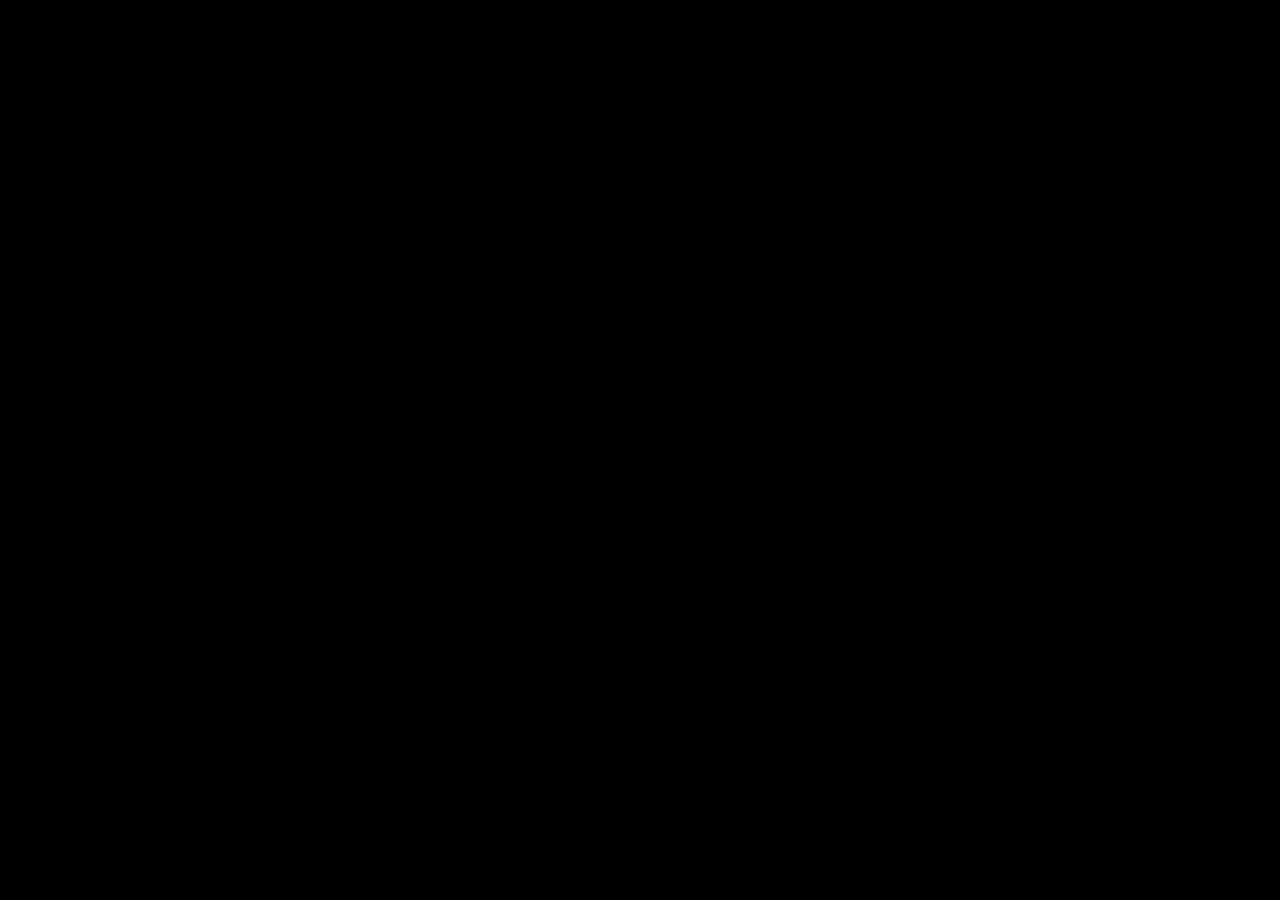
==== index.html @ 0a53dd6f "first repository" ====
<!DOCTYPE html>
<html lang="en">
<head>
    <meta charset="UTF-8">
    <meta http-equiv="X-UA-Compatible" content="IE=edge">
    <meta name="viewport" content="width=device-width, initial-scale=1.0">
    <link rel="stylesheet" href="style.css">
    <title>Pizza Queen</title>
</head>
<body>
    <header>
        <h1>Pizza Queen</h1>
    </header>
    
</body>
</html>
---- style.css ----
html{
    padding: 0;
    background-color: black;
}
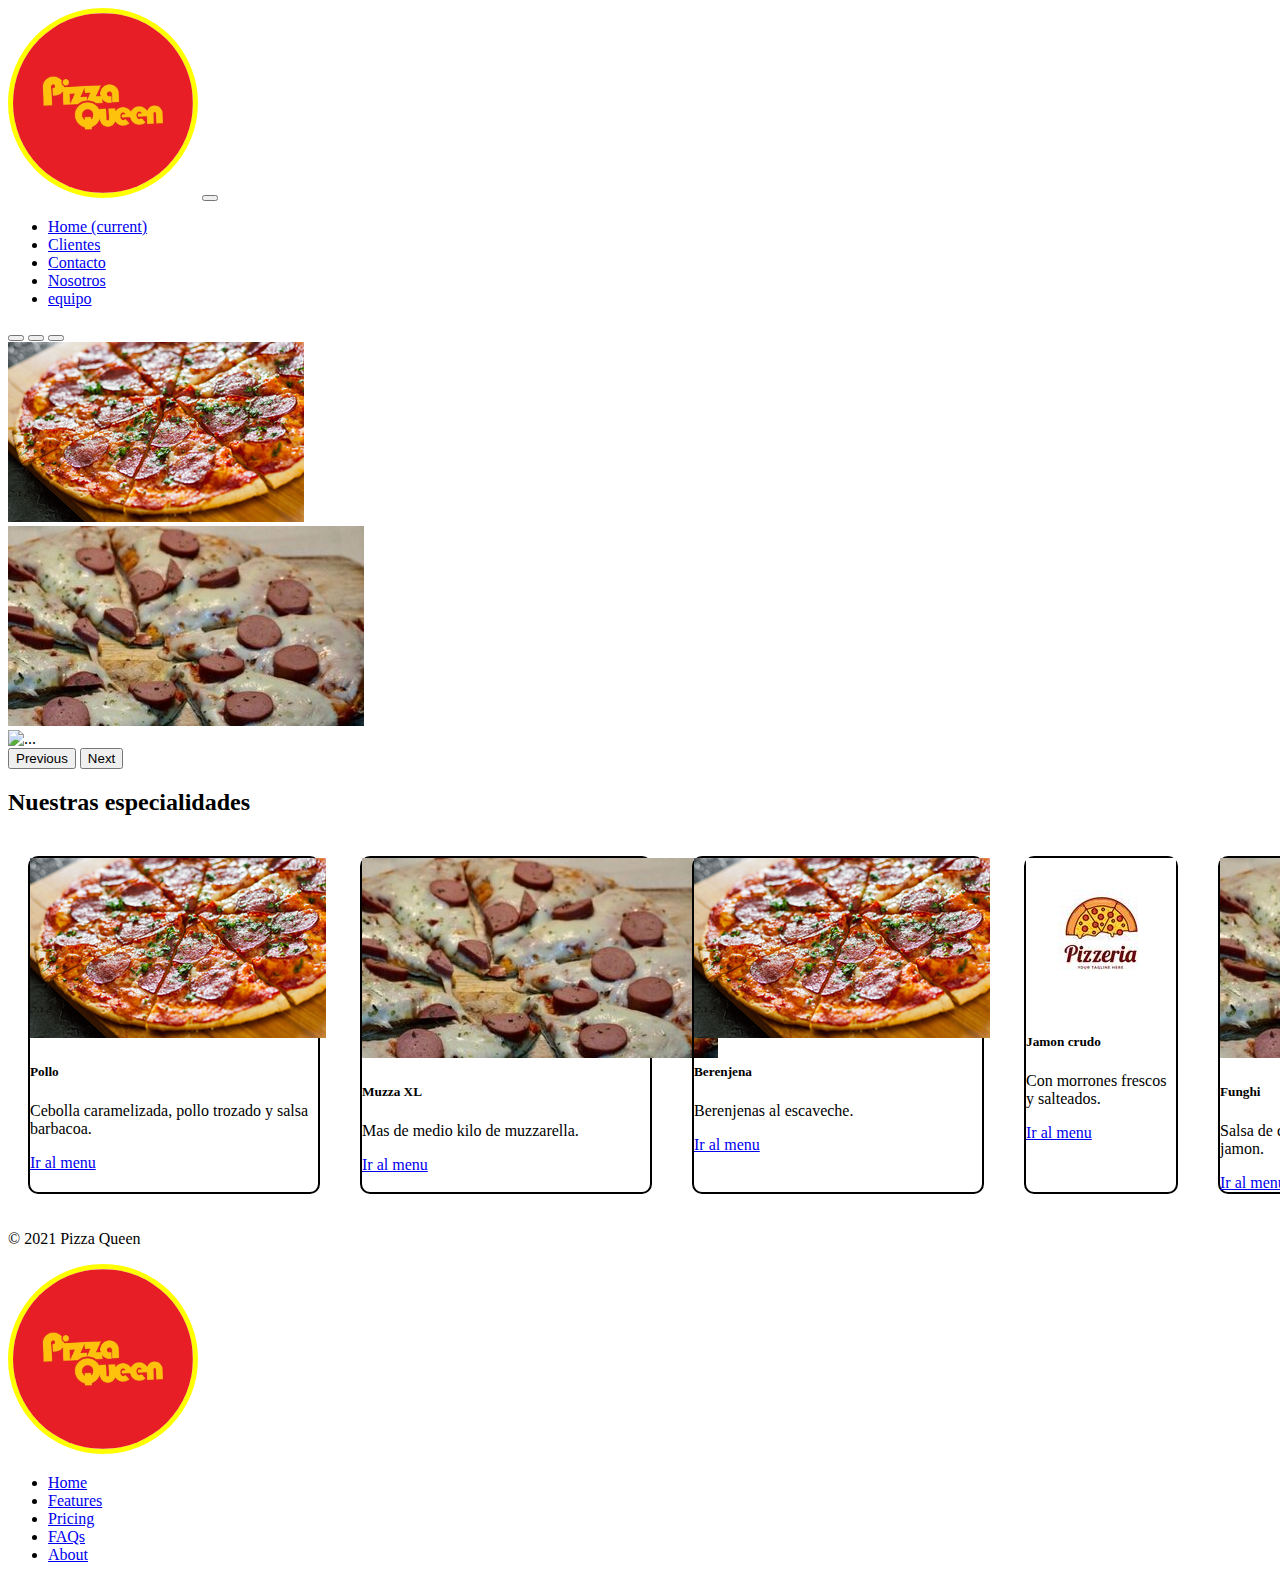
==== commit 98d7febc: "update 1" ====
--- a/index.html
+++ b/index.html
@@ -4,13 +4,137 @@
     <meta charset="UTF-8">
     <meta http-equiv="X-UA-Compatible" content="IE=edge">
     <meta name="viewport" content="width=device-width, initial-scale=1.0">
+    <link href="https://cdn.jsdelivr.net/npm/bootstrap@5.1.3/dist/css/bootstrap.min.css" rel="stylesheet" integrity="sha384-1BmE4kWBq78iYhFldvKuhfTAU6auU8tT94WrHftjDbrCEXSU1oBoqyl2QvZ6jIW3" crossorigin="anonymous">
     <link rel="stylesheet" href="style.css">
     <title>Pizza Queen</title>
 </head>
 <body>
     <header>
-        <h1>Pizza Queen</h1>
+        <!-- nav section -->
+        <nav class="navbar navbar-expand-lg navbar-light bg-light">
+            <div class="container-fluid">
+                <img src="./media/logo.jpeg" alt="pizza">
+              <button class="navbar-toggler" type="button" data-bs-toggle="collapse" data-bs-target="#navbarColor03" aria-controls="navbarColor03" aria-expanded="false" aria-label="Toggle navigation">
+                <span class="navbar-toggler-icon"></span>
+              </button>
+              <div class="collapse navbar-collapse" id="navbarColor03">
+                <ul class="navbar-nav me-auto">
+                  <li class="nav-item">
+                    <a class="nav-link active" href="/index.html">Home
+                      <span class="visually-hidden">(current)</span>
+                    </a>
+                  </li>
+                  <li class="nav-item">
+                    <a class="nav-link" href="./pages/menu.html">Clientes</a>
+                  </li>
+                  <li class="nav-item">
+                    <a class="nav-link" href="./pages/contact.html">Contacto</a>
+                  </li>
+                  <li class="nav-item">
+                    <a class="nav-link" href="./pages/about.html">Nosotros</a>
+                  </li>
+                  <li class="nav-item">
+                    <a class="nav-link" href="./pages/team.html">equipo</a>
+                  </li>
+                </ul>
+              </div>
+            </div>
+          </nav>
     </header>
-    
+    <!-- carousel section -->
+    <section>
+        <div id="carouselExampleIndicators" class="carousel slide" data-bs-ride="carousel">
+            <div class="carousel-indicators">
+              <button type="button" data-bs-target="#carouselExampleIndicators" data-bs-slide-to="0" class="active" aria-current="true" aria-label="Slide 1"></button>
+              <button type="button" data-bs-target="#carouselExampleIndicators" data-bs-slide-to="1" aria-label="Slide 2"></button>
+              <button type="button" data-bs-target="#carouselExampleIndicators" data-bs-slide-to="2" aria-label="Slide 3"></button>
+            </div>
+            <div class="carousel-inner">
+              <div class="carousel-item active">
+                <img src="./media/pizza.jpg" class="d-block w-100" alt="...">
+              </div>
+              <div class="carousel-item">
+                <img src="./media/salchichas.jpg" class="d-block w-100" alt="...">
+              </div>
+              <div class="carousel-item">
+                <img src="./media/NF3CF74RVRCF7PMPG6OJ73Q64Q.jpg" class="d-block w-100" alt="...">
+              </div>
+            </div>
+            <button class="carousel-control-prev" type="button" data-bs-target="#carouselExampleIndicators" data-bs-slide="prev">
+              <span class="carousel-control-prev-icon" aria-hidden="true"></span>
+              <span class="visually-hidden">Previous</span>
+            </button>
+            <button class="carousel-control-next" type="button" data-bs-target="#carouselExampleIndicators" data-bs-slide="next">
+              <span class="carousel-control-next-icon" aria-hidden="true"></span>
+              <span class="visually-hidden">Next</span>
+            </button>
+          </div>
+    </section>
+    <!-- card section -->
+    <section class="card-section">
+        <h2>Nuestras especialidades</h2>
+        <div class="cards d-flex justify-content-evenly">
+            <div class="card" style="width: 18rem;">
+                <img src="./media/pizza.jpg" class="card-img-top" alt="...">
+                <div class="card-body">
+                  <h5 class="card-title">Pollo</h5>
+                  <p class="card-text">Cebolla caramelizada, pollo trozado y salsa barbacoa.</p>
+                  <a href="#" class="btn btn-primary">Ir al menu</a>
+                </div>
+              </div>
+              <div class="card" style="width: 18rem;">
+                <img src="./media/salchichas.jpg" class="card-img-top" alt="...">
+                <div class="card-body">
+                  <h5 class="card-title">Muzza XL</h5>
+                  <p class="card-text">Mas de medio kilo de muzzarella.</p>
+                  <a href="#" class="btn btn-primary">Ir al menu</a>
+                </div>
+              </div>
+              <div class="card" style="width: 18rem;">
+                <img src="./media/pizza.jpg" class="card-img-top" alt="...">
+                <div class="card-body">
+                  <h5 class="card-title">Berenjena</h5>
+                  <p class="card-text">Berenjenas al escaveche.</p>
+                  <a href="#" class="btn btn-primary">Ir al menu</a>
+                </div>
+              </div>
+              <div class="card" style="width: 18rem;">
+                <img src="./media/pizzaLogo.jpg" class="card-img-top" alt="...">
+                <div class="card-body">
+                  <h5 class="card-title">Jamon crudo</h5>
+                  <p class="card-text">Con morrones frescos y salteados.</p>
+                  <a href="#" class="btn btn-primary">Ir al menu</a>
+                </div>
+              </div>
+              <div class="card" style="width: 18rem;">
+                <img src="./media/salchichas.jpg" class="card-img-top" alt="...">
+                <div class="card-body">
+                  <h5 class="card-title">Funghi</h5>
+                  <p class="card-text">Salsa de queso crema , champis en trozos y jamon.</p>
+                  <a href="#" class="btn btn-primary">Ir al menu</a>
+                </div>
+              </div>
+              <div class="card" style="width: 18rem;">
+                <img src="./media/salchichas.jpg" class="card-img-top" alt="...">
+                <div class="card-body">
+                  <h5 class="card-title">Monte olimpo</h5>
+                  <p class="card-text">Cubiertas en aceitunas.</p>
+                  <a href="#" class="btn btn-primary">Ir al menu</a>
+                </div>
+              </div>
+        </div>
+    </section>
+    <footer class="d-flex flex-wrap justify-content-between align-items-center py-3 my-4 border-top">
+            <p class="col-md-4 mb-0 text-muted">© 2021 Pizza Queen</p>
+            <img src="./media/logo.jpeg" alt="">
+            <ul class="nav col-md-4 justify-content-end">
+              <li class="nav-item"><a href="#" class="nav-link px-2 text-muted">Home</a></li>
+              <li class="nav-item"><a href="#" class="nav-link px-2 text-muted">Features</a></li>
+              <li class="nav-item"><a href="#" class="nav-link px-2 text-muted">Pricing</a></li>
+              <li class="nav-item"><a href="#" class="nav-link px-2 text-muted">FAQs</a></li>
+              <li class="nav-item"><a href="#" class="nav-link px-2 text-muted">About</a></li>
+            </ul>
+    </footer>
+    <script src="https://cdn.jsdelivr.net/npm/bootstrap@5.1.3/dist/js/bootstrap.bundle.min.js" integrity="sha384-ka7Sk0Gln4gmtz2MlQnikT1wXgYsOg+OMhuP+IlRH9sENBO0LRn5q+8nbTov4+1p" crossorigin="anonymous"></script>
 </body>
 </html>--- a/style.css
+++ b/style.css
@@ -1,4 +1,41 @@
 html{
     padding: 0;
-    background-color: black;
+    background-color: #fff;
+}
+/* navbar */
+
+nav .container-fluid img{
+    border-radius: 50%;
+    border: 5px solid yellow;
+    height: 20vh;
+}
+
+/* 
+card section */
+
+.card-section .cards{
+    /* display: flex;
+    gap: 10px;
+    gap: 10px 20px; /* row-gap column gap */
+    /* row-gap: 10px;
+    column-gap: 20px; */
+    display: flex;
+    align-content: space-around; 
+    
+}
+.card{
+    border-radius: 10px;
+    border: 2px solid black;
+    margin:20px;
+    align-items: flex-end;
+    
+}
+
+
+
+
+footer img{
+    border-radius: 50%;
+    border: 5px solid yellow;
+    height: 20vh;
 }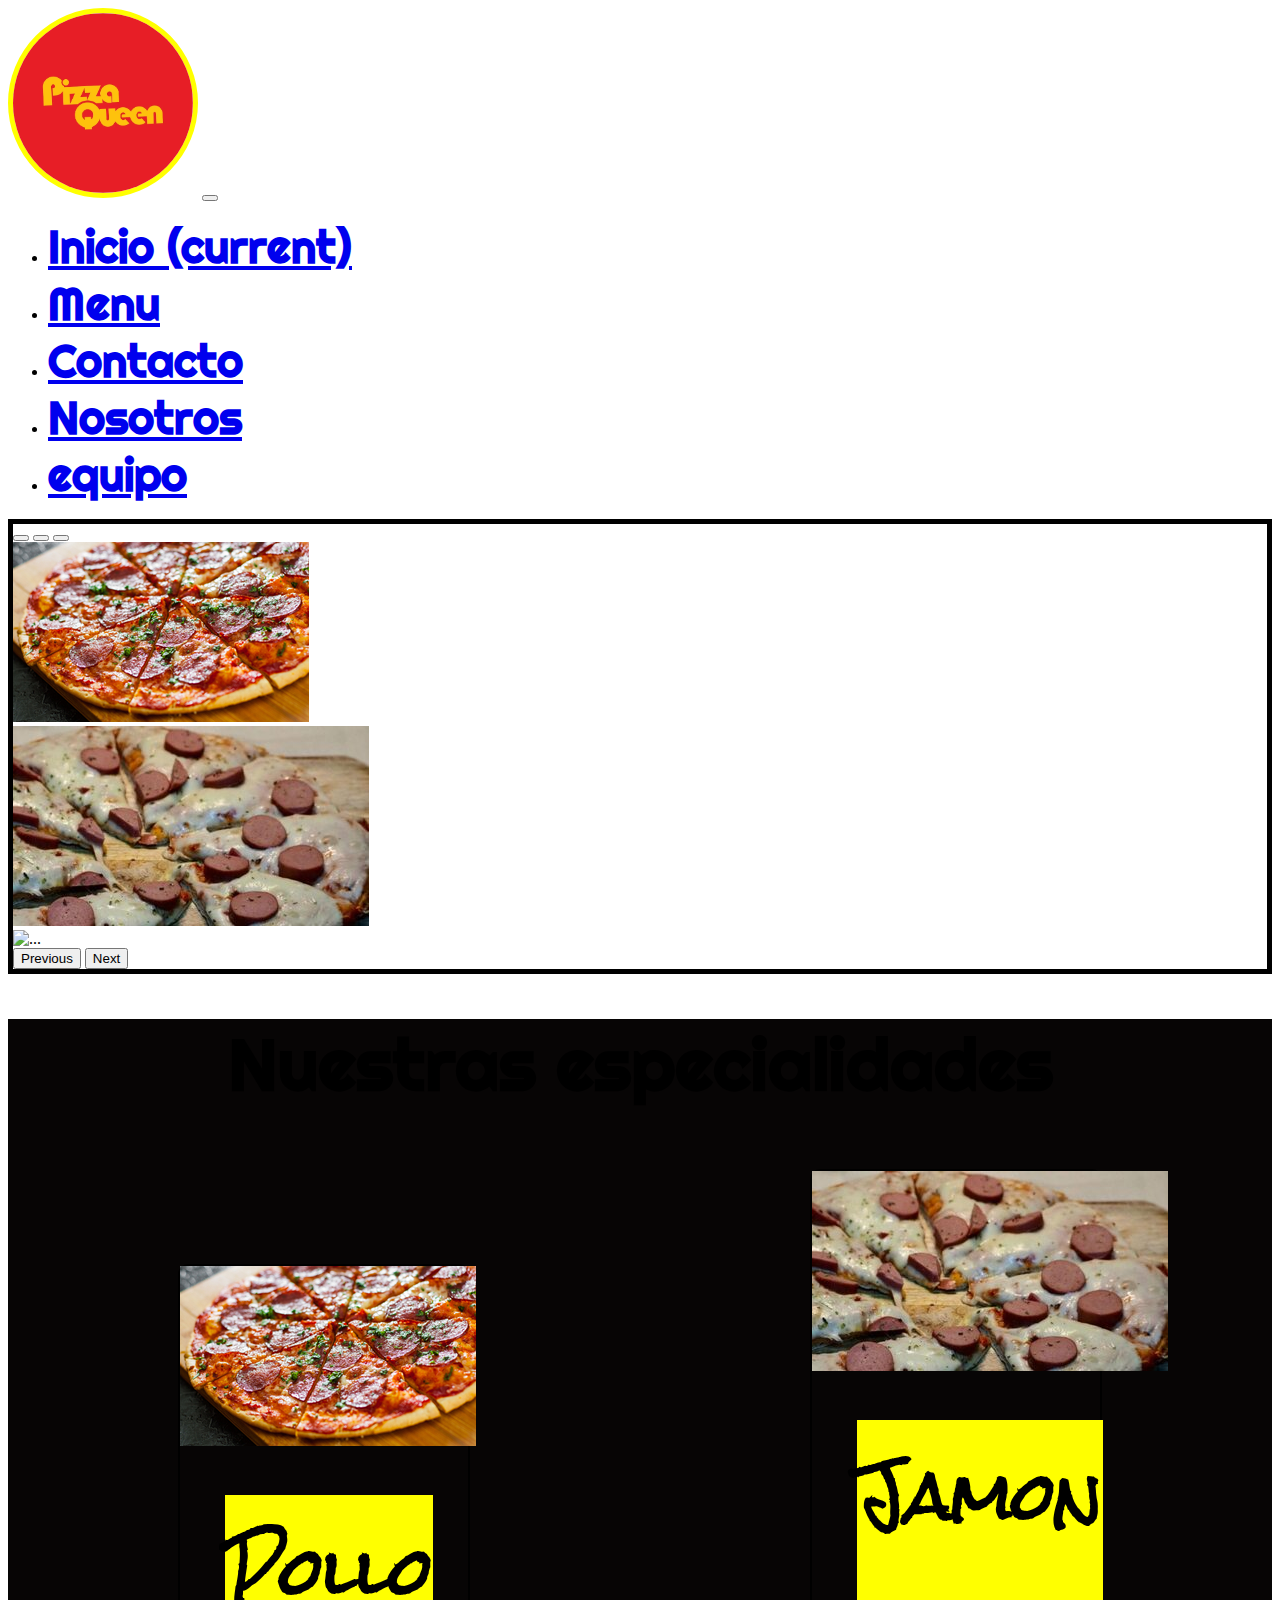
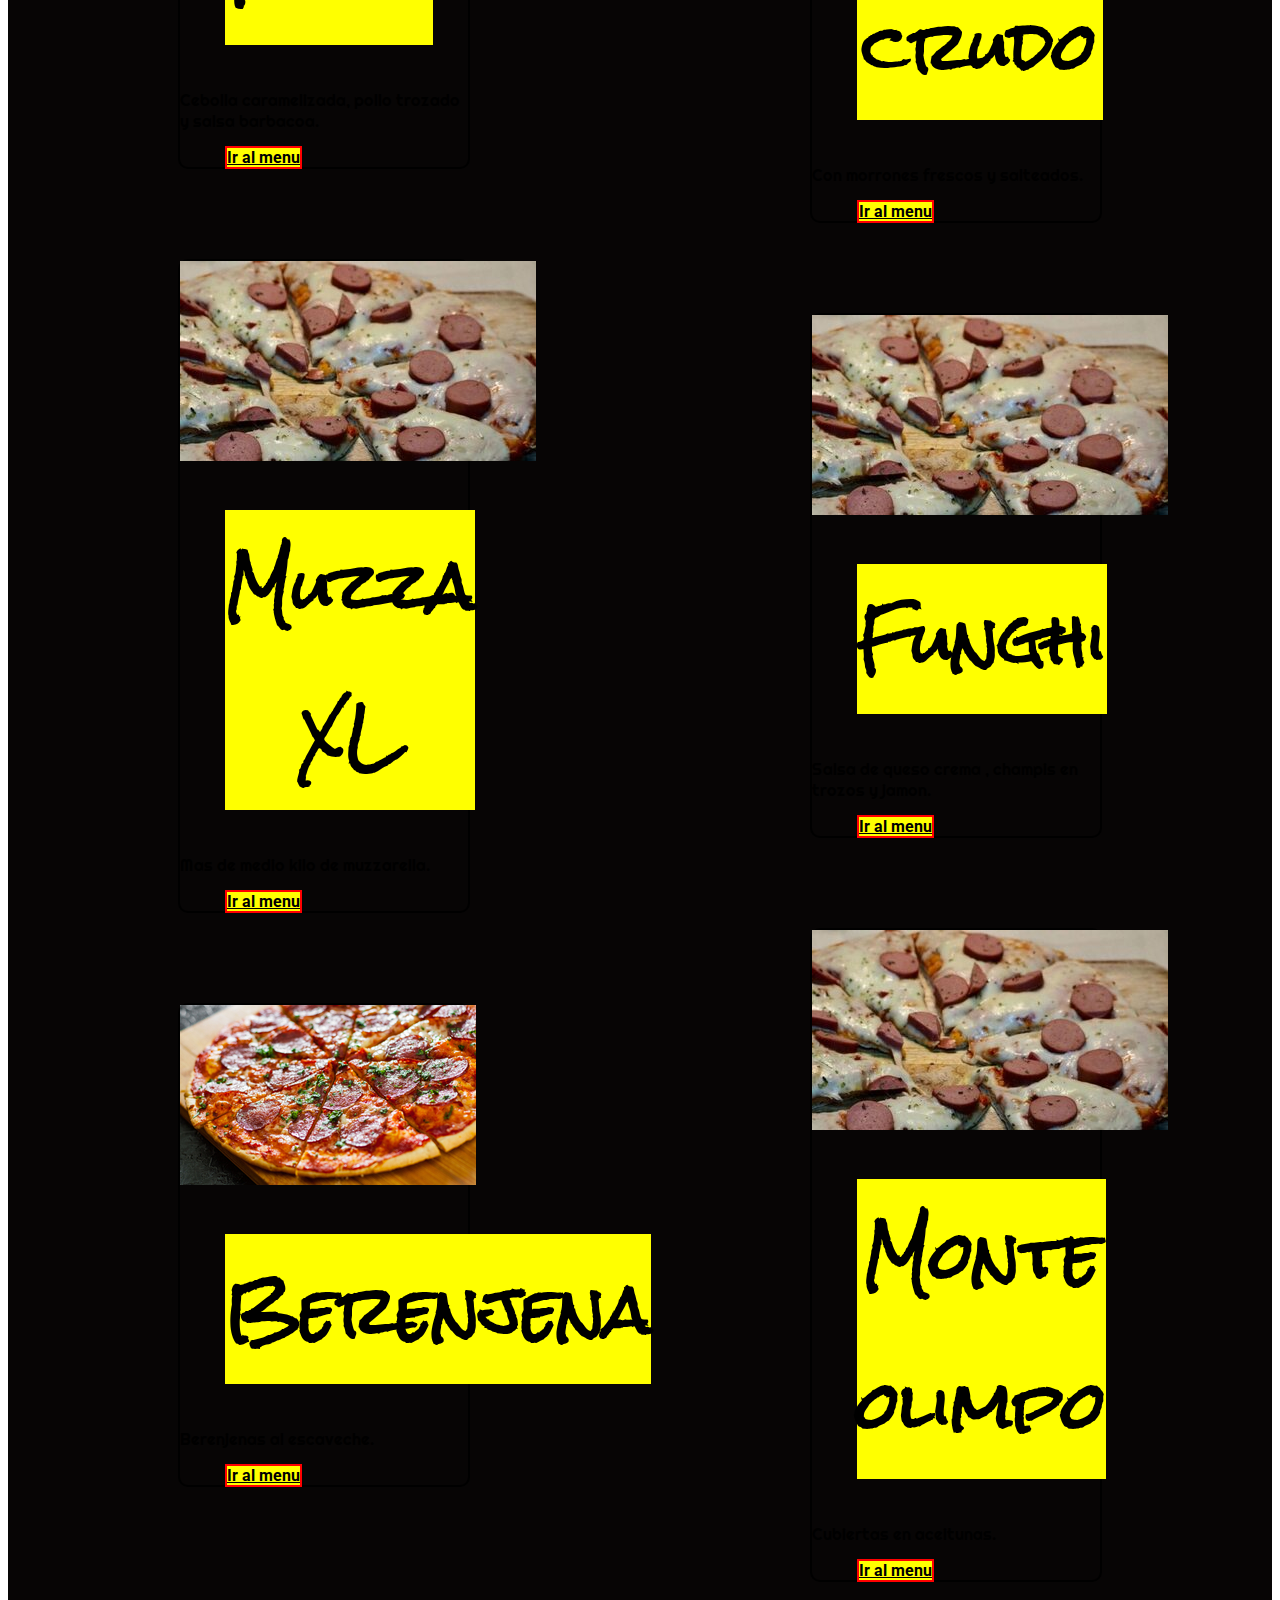
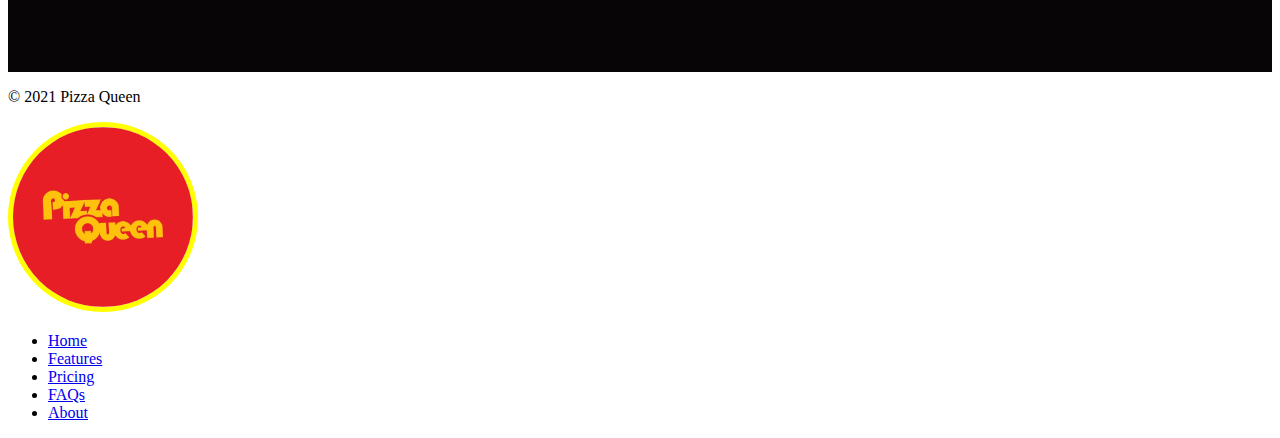
==== commit b9064488: "update" ====
--- a/index.html
+++ b/index.html
@@ -4,8 +4,11 @@
     <meta charset="UTF-8">
     <meta http-equiv="X-UA-Compatible" content="IE=edge">
     <meta name="viewport" content="width=device-width, initial-scale=1.0">
+    <link rel="preconnect" href="https://fonts.googleapis.com">
+    <link rel="preconnect" href="https://fonts.gstatic.com" crossorigin>
+    <link href="https://fonts.googleapis.com/css2?family=Inspiration&family=Righteous&family=Roboto:wght@400;900&family=Rock+Salt&family=Work+Sans:ital,wght@0,400;0,600;1,200&display=swap" rel="stylesheet">
     <link href="https://cdn.jsdelivr.net/npm/bootstrap@5.1.3/dist/css/bootstrap.min.css" rel="stylesheet" integrity="sha384-1BmE4kWBq78iYhFldvKuhfTAU6auU8tT94WrHftjDbrCEXSU1oBoqyl2QvZ6jIW3" crossorigin="anonymous">
-    <link rel="stylesheet" href="style.css">
+    <link rel="stylesheet" href="index.css">
     <title>Pizza Queen</title>
 </head>
 <body>
@@ -18,23 +21,23 @@
                 <span class="navbar-toggler-icon"></span>
               </button>
               <div class="collapse navbar-collapse" id="navbarColor03">
-                <ul class="navbar-nav me-auto">
-                  <li class="nav-item">
-                    <a class="nav-link active" href="/index.html">Home
+                <ul class="navbar-nav me-auto ul-nav">
+                  <li class="nav-item menuSelect">
+                    <a class="nav-link active title" href="/index.html">Inicio
                       <span class="visually-hidden">(current)</span>
                     </a>
                   </li>
-                  <li class="nav-item">
-                    <a class="nav-link" href="./pages/menu.html">Clientes</a>
+                  <li class="nav-item menuSelect">
+                    <a class="nav-link title" href="./pages/menu.html">Menu</a>
                   </li>
-                  <li class="nav-item">
-                    <a class="nav-link" href="./pages/contact.html">Contacto</a>
+                  <li class="nav-item menuSelect">
+                    <a class="nav-link title" href="./pages/contact.html">Contacto</a>
                   </li>
-                  <li class="nav-item">
-                    <a class="nav-link" href="./pages/about.html">Nosotros</a>
+                  <li class="nav-item menuSelect">
+                    <a class="nav-link title" href="./pages/about.html">Nosotros</a>
                   </li>
-                  <li class="nav-item">
-                    <a class="nav-link" href="./pages/team.html">equipo</a>
+                  <li class="nav-item menuSelect">
+                    <a class="nav-link title" href="./pages/team.html">equipo</a>
                   </li>
                 </ul>
               </div>
@@ -50,13 +53,13 @@
               <button type="button" data-bs-target="#carouselExampleIndicators" data-bs-slide-to="2" aria-label="Slide 3"></button>
             </div>
             <div class="carousel-inner">
-              <div class="carousel-item active">
+              <div class="carousel-item nav-item active">
                 <img src="./media/pizza.jpg" class="d-block w-100" alt="...">
               </div>
-              <div class="carousel-item">
+              <div class="carousel-item nav-item">
                 <img src="./media/salchichas.jpg" class="d-block w-100" alt="...">
               </div>
-              <div class="carousel-item">
+              <div class="carousel-item nav-item">
                 <img src="./media/NF3CF74RVRCF7PMPG6OJ73Q64Q.jpg" class="d-block w-100" alt="...">
               </div>
             </div>
@@ -72,67 +75,76 @@
     </section>
     <!-- card section -->
     <section class="card-section">
-        <h2>Nuestras especialidades</h2>
+        <div class="head-title">
+            <h2>Nuestras especialidades</h2>
+
+        </div>
         <div class="cards d-flex justify-content-evenly">
-            <div class="card" style="width: 18rem;">
-                <img src="./media/pizza.jpg" class="card-img-top" alt="...">
-                <div class="card-body">
-                  <h5 class="card-title">Pollo</h5>
-                  <p class="card-text">Cebolla caramelizada, pollo trozado y salsa barbacoa.</p>
-                  <a href="#" class="btn btn-primary">Ir al menu</a>
+            <div class="col1">
+                <div class="card" style="width: 18rem;">
+                    <img src="./media/pizza.jpg" class="card-img-top" alt="...">
+                    <div class="card-body">
+                      <h5 class="card-title">Pollo</h5>
+                      <p class="card-text">Cebolla caramelizada, pollo trozado y salsa barbacoa.</p>
+                      <a href="#" class="btn btn-primary">Ir al menu</a>
+                    </div>
+                  </div>
+                  <div class="card" style="width: 18rem;">
+                    <img src="./media/salchichas.jpg" class="card-img-top" alt="...">
+                    <div class="card-body">
+                      <h5 class="card-title">Muzza XL</h5>
+                      <p class="card-text">Mas de medio kilo de muzzarella.</p>
+                      <a href="#" class="btn btn-primary">Ir al menu</a>
+                    </div>
+                  </div>
+                  <div class="card" style="width: 18rem;">
+                    <img src="./media/pizza.jpg" class="card-img-top" alt="...">
+                    <div class="card-body">
+                      <h5 class="card-title">Berenjena</h5>
+                      <p class="card-text">Berenjenas al escaveche.</p>
+                      <a href="#" class="btn btn-primary">Ir al menu</a>
+                    </div>
+                  </div>
+            </div>
+            <div class="col2">
+
+                <div class="card" style="width: 18rem;">
+                  <img src="./media/salchichas.jpg" class="card-img-top" alt="...">
+                  <div class="card-body">
+                    <h5 class="card-title">Jamon crudo</h5>
+                    <p class="card-text">Con morrones frescos y salteados.</p>
+                    <a href="#" class="btn btn-primary">Ir al menu</a>
+                  </div>
                 </div>
-              </div>
-              <div class="card" style="width: 18rem;">
-                <img src="./media/salchichas.jpg" class="card-img-top" alt="...">
-                <div class="card-body">
-                  <h5 class="card-title">Muzza XL</h5>
-                  <p class="card-text">Mas de medio kilo de muzzarella.</p>
-                  <a href="#" class="btn btn-primary">Ir al menu</a>
+                <div class="card" style="width: 18rem;">
+                  <img src="./media/salchichas.jpg" class="card-img-top" alt="...">
+                  <div class="card-body">
+                    <h5 class="card-title">Funghi</h5>
+                    <p class="card-text">Salsa de queso crema , champis en trozos y jamon.</p>
+                    <a href="#" class="btn btn-primary">Ir al menu</a>
+                  </div>
                 </div>
-              </div>
-              <div class="card" style="width: 18rem;">
-                <img src="./media/pizza.jpg" class="card-img-top" alt="...">
-                <div class="card-body">
-                  <h5 class="card-title">Berenjena</h5>
-                  <p class="card-text">Berenjenas al escaveche.</p>
-                  <a href="#" class="btn btn-primary">Ir al menu</a>
+                <div class="card" style="width: 18rem;">
+                  <img src="./media/salchichas.jpg" class="card-img-top" alt="...">
+                  <div class="card-body">
+                    <h5 class="card-title">Monte olimpo</h5>
+                    <p class="card-text">Cubiertas en aceitunas.</p>
+                    <a href="#" class="btn btn-primary">Ir al menu</a>
+                  </div>
                 </div>
-              </div>
-              <div class="card" style="width: 18rem;">
-                <img src="./media/pizzaLogo.jpg" class="card-img-top" alt="...">
-                <div class="card-body">
-                  <h5 class="card-title">Jamon crudo</h5>
-                  <p class="card-text">Con morrones frescos y salteados.</p>
-                  <a href="#" class="btn btn-primary">Ir al menu</a>
-                </div>
-              </div>
-              <div class="card" style="width: 18rem;">
-                <img src="./media/salchichas.jpg" class="card-img-top" alt="...">
-                <div class="card-body">
-                  <h5 class="card-title">Funghi</h5>
-                  <p class="card-text">Salsa de queso crema , champis en trozos y jamon.</p>
-                  <a href="#" class="btn btn-primary">Ir al menu</a>
-                </div>
-              </div>
-              <div class="card" style="width: 18rem;">
-                <img src="./media/salchichas.jpg" class="card-img-top" alt="...">
-                <div class="card-body">
-                  <h5 class="card-title">Monte olimpo</h5>
-                  <p class="card-text">Cubiertas en aceitunas.</p>
-                  <a href="#" class="btn btn-primary">Ir al menu</a>
-                </div>
-              </div>
+            </div>
+            
         </div>
     </section>
     <footer class="d-flex flex-wrap justify-content-between align-items-center py-3 my-4 border-top">
             <p class="col-md-4 mb-0 text-muted">© 2021 Pizza Queen</p>
             <img src="./media/logo.jpeg" alt="">
             <ul class="nav col-md-4 justify-content-end">
-              <li class="nav-item"><a href="#" class="nav-link px-2 text-muted">Home</a></li>
-              <li class="nav-item"><a href="#" class="nav-link px-2 text-muted">Features</a></li>
-              <li class="nav-item"><a href="#" class="nav-link px-2 text-muted">Pricing</a></li>
-              <li class="nav-item"><a href="#" class="nav-link px-2 text-muted">FAQs</a></li>
-              <li class="nav-item"><a href="#" class="nav-link px-2 text-muted">About</a></li>
+              <li class="nav-item item"><a href="#" class="nav-link px-2 text-muted">Home</a></li>
+              <li class="nav-item item"><a href="#" class="nav-link px-2 text-muted">Features</a></li>
+              <li class="nav-item item"><a href="#" class="nav-link px-2 text-muted">Pricing</a></li>
+              <li class="nav-item item"><a href="#" class="nav-link px-2 text-muted">FAQs</a></li>
+              <li class="nav-item item"><a href="#" class="nav-link px-2 text-muted">About</a></li>
             </ul>
     </footer>
     <script src="https://cdn.jsdelivr.net/npm/bootstrap@5.1.3/dist/js/bootstrap.bundle.min.js" integrity="sha384-ka7Sk0Gln4gmtz2MlQnikT1wXgYsOg+OMhuP+IlRH9sENBO0LRn5q+8nbTov4+1p" crossorigin="anonymous"></script>
--- a/index.css
+++ b/index.css
@@ -0,0 +1,101 @@
+html{
+    padding: 0;
+    background-color: #fff;
+}
+/* navbar */
+
+nav .container-fluid img{
+    border-radius: 50%;
+    border: 5px solid yellow;
+    height: 20vh;
+}
+.ul-nav{
+    width: 100%;
+}
+.title{
+    font-family: 'Righteous';
+    font-weight: bold;
+    font-size: 5vh;    
+}
+ .menuSelect{
+    width: 100%;
+} 
+/* 
+home */
+
+/* 
+card section */
+
+.card-section .cards{
+  
+    display: flex;
+    align-content: space-between;
+    align-items: center;
+    justify-content: center;
+     
+    
+}
+.col1{
+    width: 50%;
+    
+}
+.col2{
+    width: 50%;
+   
+}
+.card{
+    border-radius: 10px;
+    border: 2px solid black;
+    margin:auto;
+    align-items: flex-start;
+    height: fit-content;
+    margin-bottom: 10vh;
+    
+}
+.card-section{
+    background-color: rgb(7, 5, 5);
+}
+.card-section .card h5{
+    font-family: 'Rock Salt';
+    font-size: 7vh;
+    font-weight: bolder;
+    margin: 5vh;
+    background-color: yellow;
+    text-align: center;
+    width: min-content;
+}
+.card-text{
+    font-family: 'Righteous';
+}
+.card-section .head-title h2{
+    font-family: 'Righteous';
+    font-weight: bolder;
+    text-align: center;
+    margin-top: 5vh;
+    font-size: 8vh;
+}
+.card img{
+    
+}
+.card-section .card a{
+    color: black;
+    font-family: 'Roboto';
+    font-weight: bolder;
+    margin: 5vh;
+    background-color: yellow;
+    border: red solid 2px;
+}
+
+/* carousel section */
+#carouselExampleIndicators{
+    border: 5px solid black;
+}
+
+
+
+/* footer */
+footer img{
+    border-radius: 50%;
+    border: 5px solid yellow;
+    height: 20vh;
+}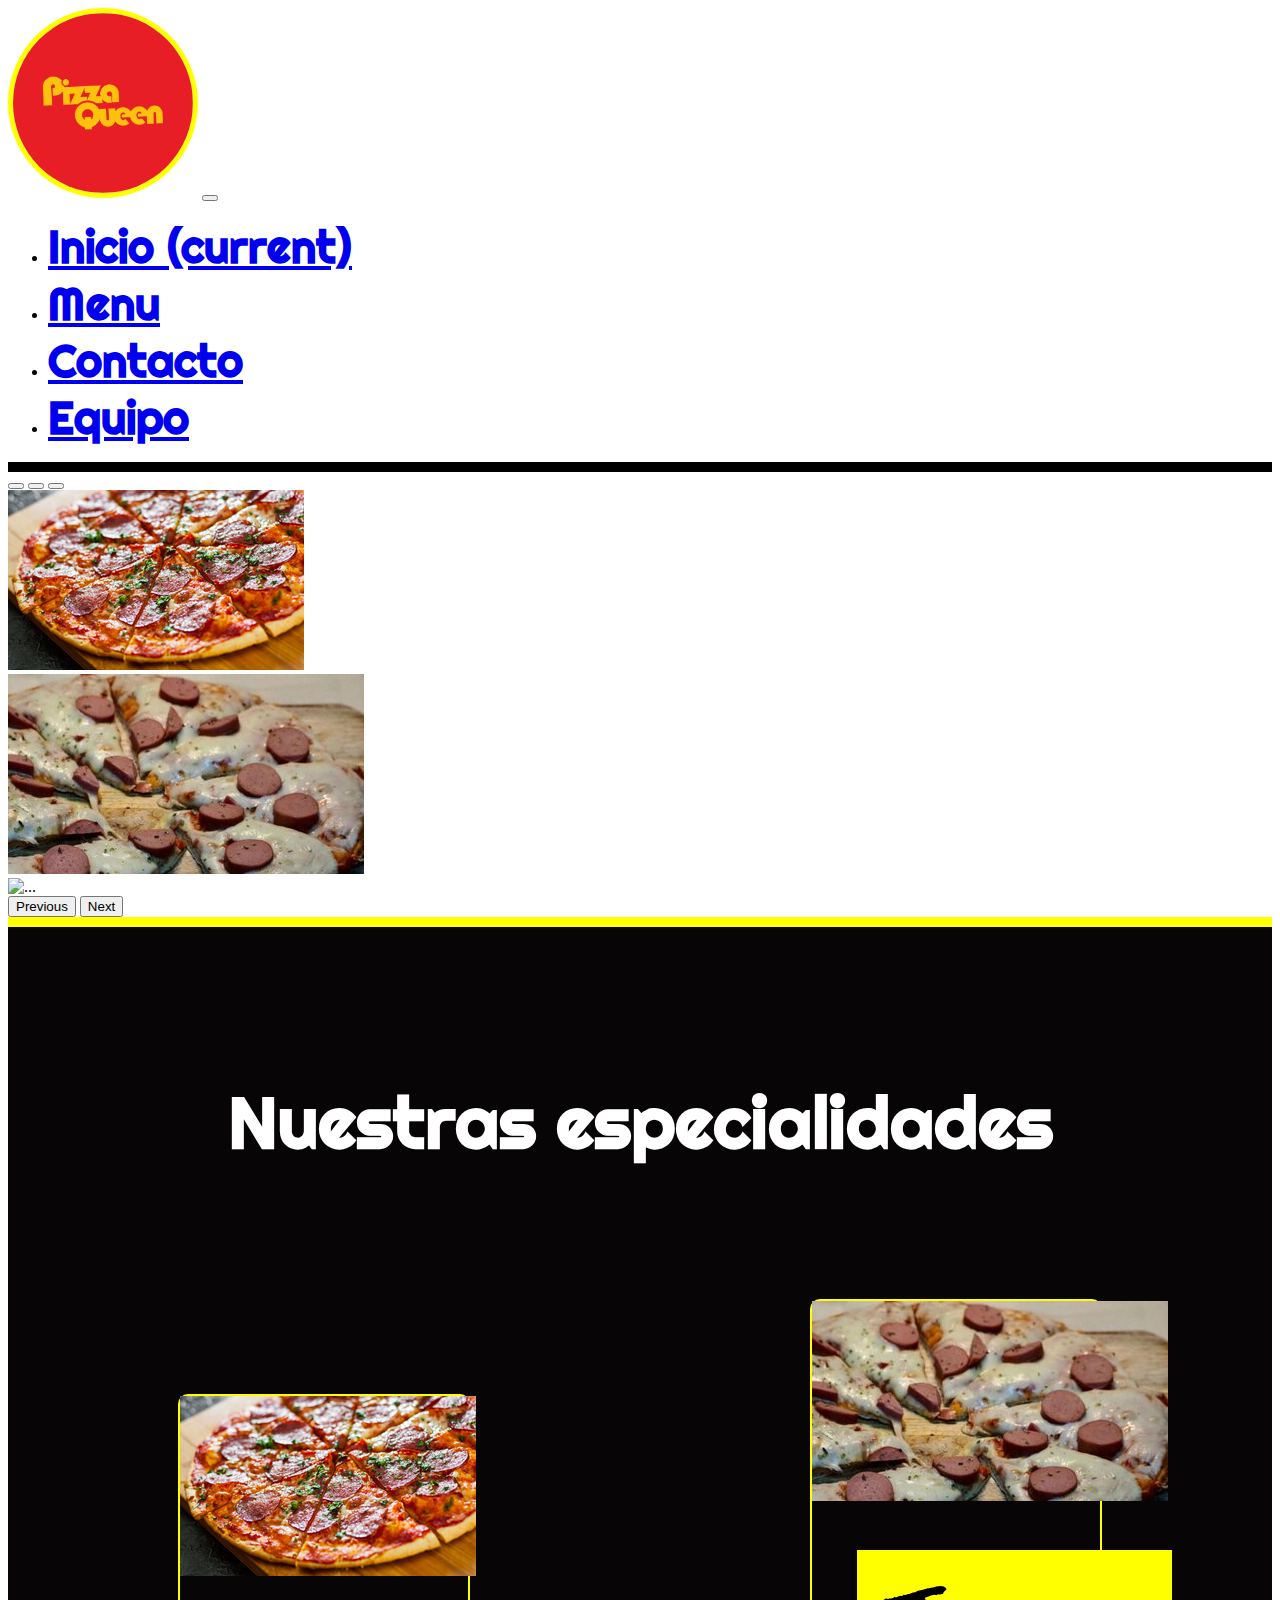
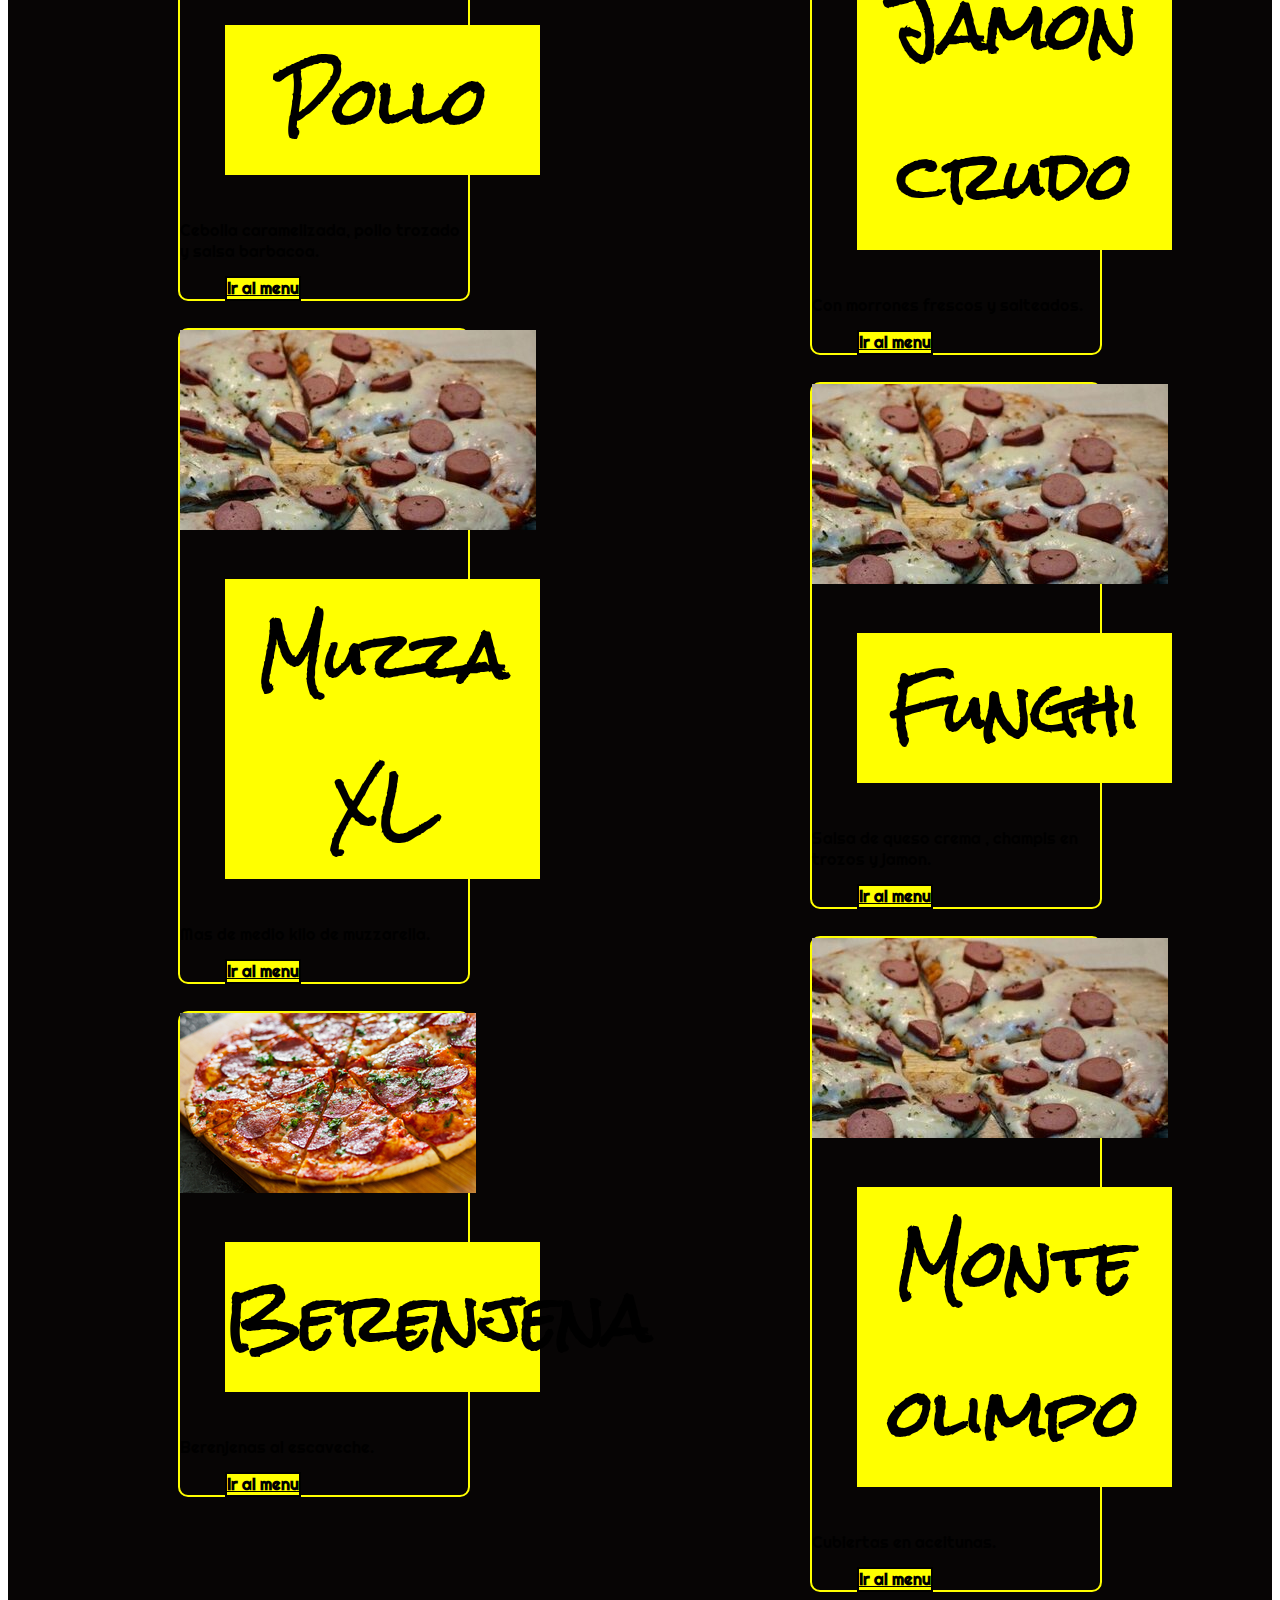
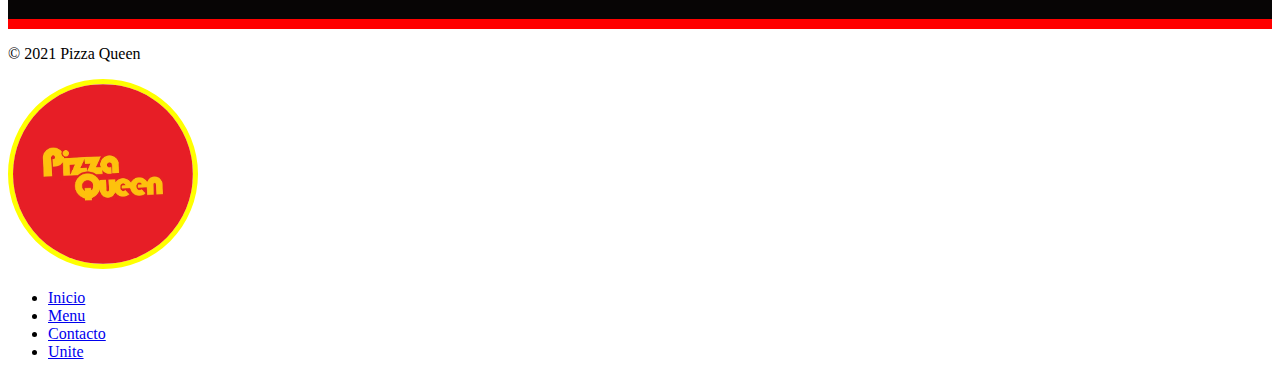
==== commit 7bd45cac: "update" ====
--- a/index.html
+++ b/index.html
@@ -34,10 +34,7 @@
                     <a class="nav-link title" href="./pages/contact.html">Contacto</a>
                   </li>
                   <li class="nav-item menuSelect">
-                    <a class="nav-link title" href="./pages/about.html">Nosotros</a>
-                  </li>
-                  <li class="nav-item menuSelect">
-                    <a class="nav-link title" href="./pages/team.html">equipo</a>
+                    <a class="nav-link title" href="./pages/team.html">Equipo</a>
                   </li>
                 </ul>
               </div>
@@ -136,17 +133,17 @@
             
         </div>
     </section>
+    <!-- footer section -->
     <footer class="d-flex flex-wrap justify-content-between align-items-center py-3 my-4 border-top">
             <p class="col-md-4 mb-0 text-muted">© 2021 Pizza Queen</p>
             <img src="./media/logo.jpeg" alt="">
             <ul class="nav col-md-4 justify-content-end">
-              <li class="nav-item item"><a href="#" class="nav-link px-2 text-muted">Home</a></li>
-              <li class="nav-item item"><a href="#" class="nav-link px-2 text-muted">Features</a></li>
-              <li class="nav-item item"><a href="#" class="nav-link px-2 text-muted">Pricing</a></li>
-              <li class="nav-item item"><a href="#" class="nav-link px-2 text-muted">FAQs</a></li>
-              <li class="nav-item item"><a href="#" class="nav-link px-2 text-muted">About</a></li>
+              <li class="nav-item item"><a href="/" class="nav-link px-2 text-muted">Inicio</a></li>
+              <li class="nav-item item"><a href="./pages/menu.html" class="nav-link px-2 text-muted">Menu</a></li>
+              <li class="nav-item item"><a href="./pages/contact.html" class="nav-link px-2 text-muted">Contacto</a></li>
+              <li class="nav-item item"><a href="./pages/team.html" class="nav-link px-2 text-muted">Unite</a></li>
             </ul>
     </footer>
-    <script src="https://cdn.jsdelivr.net/npm/bootstrap@5.1.3/dist/js/bootstrap.bundle.min.js" integrity="sha384-ka7Sk0Gln4gmtz2MlQnikT1wXgYsOg+OMhuP+IlRH9sENBO0LRn5q+8nbTov4+1p" crossorigin="anonymous"></script>
+    <script src="https://cdn.jsdelivr.net/npm/bootstrap@5.1.3/dist/js/bootstrap.bntegrity="sha384-ka7Sk0Gln4gmtz2MlQnikT1wXgYsOg+OMhuP+IlRH9sENBO0LRn5q+8nbTov4+1p" crossorigin="anonymous"></script>
 </body>
 </html>--- a/index.css
+++ b/index.css
@@ -1,9 +1,11 @@
 html{
     padding: 0;
-    background-color: #fff;
+    margin: 0;
 }
 /* navbar */
-
+nav{
+    border-bottom: 10px solid black;
+}
 nav .container-fluid img{
     border-radius: 50%;
     border: 5px solid yellow;
@@ -32,8 +34,6 @@
     align-content: space-between;
     align-items: center;
     justify-content: center;
-     
-    
 }
 .col1{
     width: 50%;
@@ -45,15 +45,18 @@
 }
 .card{
     border-radius: 10px;
-    border: 2px solid black;
+    border: 2px solid yellow;
     margin:auto;
     align-items: flex-start;
     height: fit-content;
-    margin-bottom: 10vh;
+    margin-bottom: 3vh;
     
 }
 .card-section{
     background-color: rgb(7, 5, 5);
+    margin:0;
+    padding-top: 10vh;
+    border-bottom: 10px solid red;
 }
 .card-section .card h5{
     font-family: 'Rock Salt';
@@ -62,38 +65,45 @@
     margin: 5vh;
     background-color: yellow;
     text-align: center;
-    width: min-content;
+    width: 5em;
 }
 .card-text{
     font-family: 'Righteous';
+}
+.card-body{
+    padding: 0%;
 }
 .card-section .head-title h2{
     font-family: 'Righteous';
     font-weight: bolder;
     text-align: center;
-    margin-top: 5vh;
     font-size: 8vh;
-}
-.card img{
-    
+    color: #fff;
+    padding-bottom: 8vh;
 }
 .card-section .card a{
     color: black;
-    font-family: 'Roboto';
-    font-weight: bolder;
+    font-family: 'Righteous';
+    font-weight: bold;
     margin: 5vh;
     background-color: yellow;
-    border: red solid 2px;
+    border: black solid 2px;
 }
+.card-section .card a:hover{
+    transform: scale(2);
 
-/* carousel section */
-#carouselExampleIndicators{
-    border: 5px solid black;
 }
 
 
+/* carousel section */
+
+#carouselExampleIndicators{
+    border-bottom: 10px solid yellow;
+}
+
 
 /* footer */
+
 footer img{
     border-radius: 50%;
     border: 5px solid yellow;
